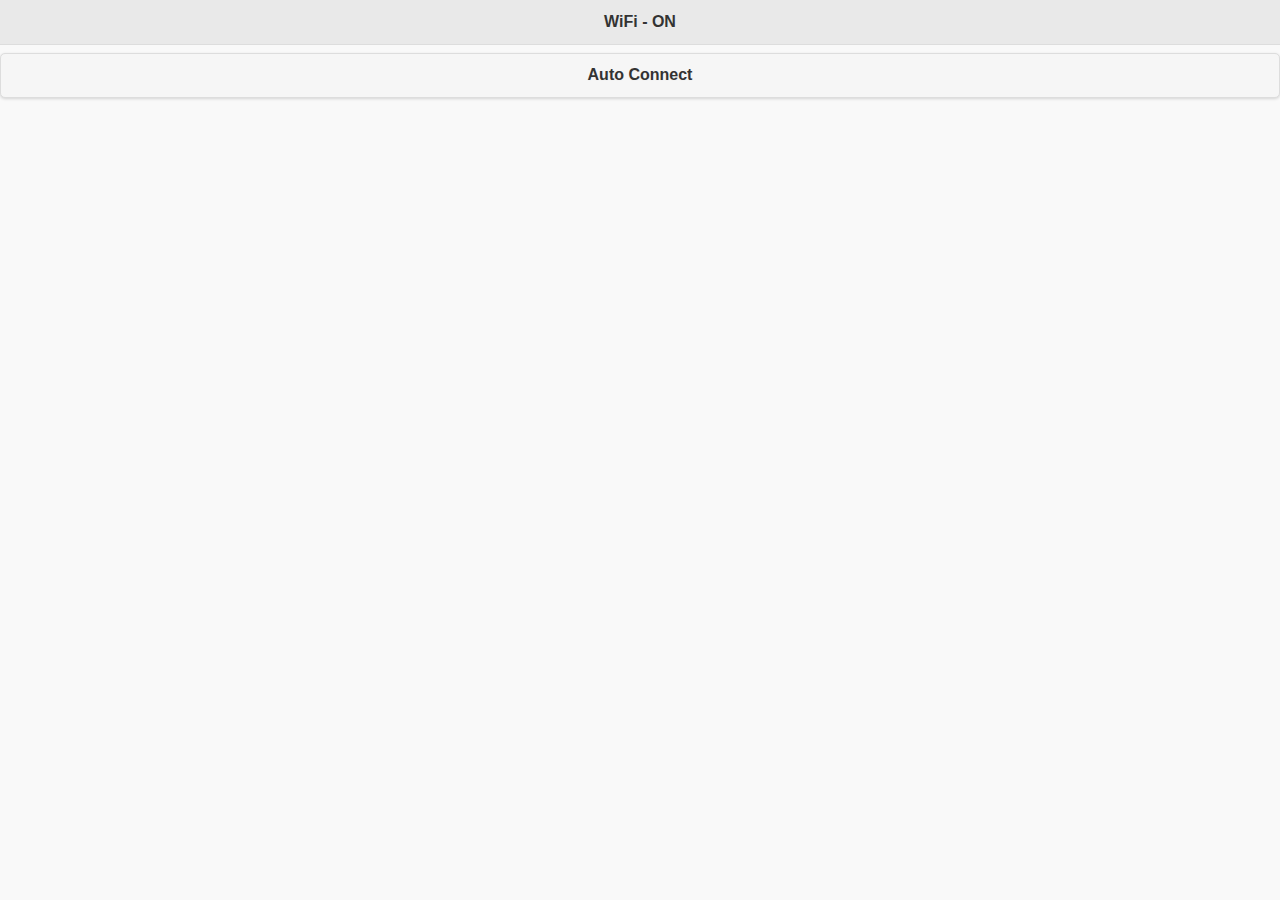
==== www/index.html @ f2080281 "initial commit" ====
<!DOCTYPE html>
<html>
<head>
	<meta charset="utf-8">
	<meta name="format-detection" content="telephone=no" />
	<meta name="viewport" content="user-scalable=no, initial-scale=1, maximum-scale=1, minimum-scale=1, target-densitydpi=device-dpi" />

	<title>Connect-On</title>

	<link rel="stylesheet" href="css/index.css">
	<link rel="stylesheet" href="lib/jquery-mobile/css/jquery.mobile-1.4.0.min.css" />

	<script type="text/javascript" src="lib/jquery-mobile/js/jquery-1.11.0.min.js"></script>
	<script type="text/javascript" src="lib/jquery-mobile/js/jquery.mobile-1.4.0.min.js"></script>
	<script type="text/javascript" src="js/init.js"></script>
	<script type="text/javascript" src="js/index.js"></script>
</head>

<body>
<div data-role="page" id="home">
	<div data-role="header" data-position="fixed">
		<h1>WiFi - ON</h1>
	</div>
	<button type="button" id="connect" name="auto_Connect">Auto Connect</button>
</div>
<script src="http://www.parsecdn.com/js/parse-1.4.2.min.js"></script>
<script type="text/javascript" src="cordova.js"></script>
<script type="text/javascript" src="lib/fastclick/js/fastclick.js"></script>
<script type="text/javascript" src="lib/underscore/underscore.js"></script>

</body>
</html>
---- www/css/index.css ----
/*
App-o-Mat jQuery Mobile Cordova starter template
Copyright 2014 Lou Franco
https://github.com/app-o-mat/jqm-cordova-template-project
http://app-o-mat.com

MIT License
https://github.com/app-o-mat/jqm-cordova-template-project/LICENSE.md
*/

/* Make the webviews act less like a browser, and more like an app*/
body {
    -webkit-touch-callout: none;
    -webkit-text-size-adjust: none;
    -webkit-user-select: none;
}
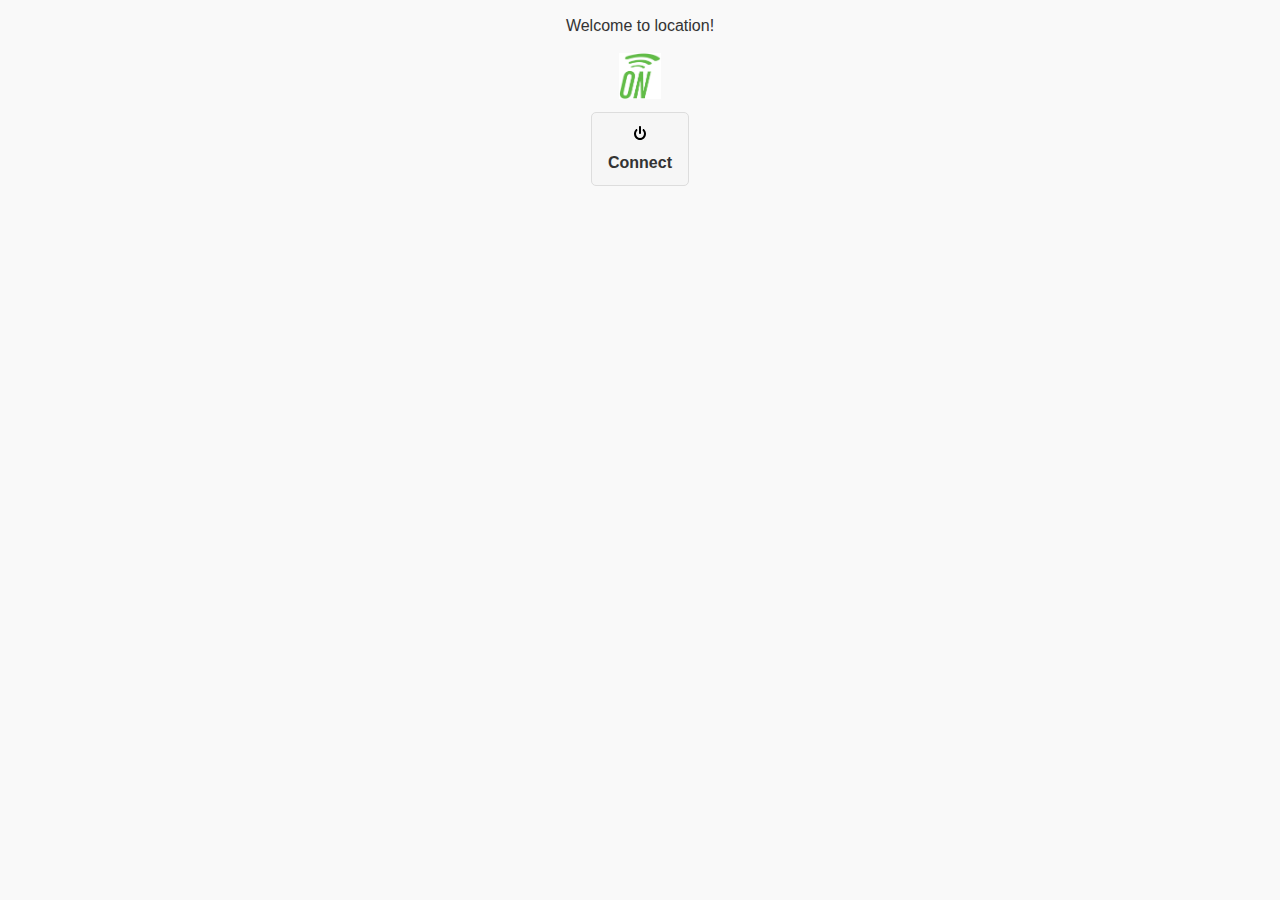
==== commit e4d4b113: "Location detected from BSSID lookup in Parse tables" ====
--- a/www/index.html
+++ b/www/index.html
@@ -1,32 +1,69 @@
 <!DOCTYPE html>
 <html>
+
 <head>
-	<meta charset="utf-8">
-	<meta name="format-detection" content="telephone=no" />
-	<meta name="viewport" content="user-scalable=no, initial-scale=1, maximum-scale=1, minimum-scale=1, target-densitydpi=device-dpi" />
-
-	<title>Connect-On</title>
-
-	<link rel="stylesheet" href="css/index.css">
-	<link rel="stylesheet" href="lib/jquery-mobile/css/jquery.mobile-1.4.0.min.css" />
-
-	<script type="text/javascript" src="lib/jquery-mobile/js/jquery-1.11.0.min.js"></script>
-	<script type="text/javascript" src="lib/jquery-mobile/js/jquery.mobile-1.4.0.min.js"></script>
-	<script type="text/javascript" src="js/init.js"></script>
-	<script type="text/javascript" src="js/index.js"></script>
+    <meta charset="utf-8">
+    <meta name="format-detection" content="telephone=no" />
+    <meta name="viewport" content="user-scalable=no, initial-scale=1, maximum-scale=1, minimum-scale=1, target-densitydpi=device-dpi" />
+    <title>connectOn</title>
+    <link rel="stylesheet" href="css/index.css">
+    <link rel="stylesheet" href="lib/jquery-mobile/css/jquery.mobile-1.4.0.min.css" />
+    <script type="text/javascript" src="lib/jquery-mobile/js/jquery-1.11.0.min.js"></script>
+    <script type="text/javascript" src="lib/jquery-mobile/js/jquery.mobile-1.4.0.min.js"></script>
+    <!-- 
+    <script type="text/javascript" src="js/init.js"></script>
+     -->
+    <script type="text/javascript" src="js/index.js"></script>
 </head>
 
 <body>
-<div data-role="page" id="home">
-	<div data-role="header" data-position="fixed">
-		<h1>WiFi - ON</h1>
+    <!-- 
+	<script>
+	  window.fbAsyncInit = function() {
+	    FB.init({
+	      appId      : '1747058292187336',
+	      xfbml      : true,
+	      version    : 'v2.3'
+	    });
+	  };
+
+	  (function(d, s, id){
+	     var js, fjs = d.getElementsByTagName(s)[0];
+	     if (d.getElementById(id)) {return;}
+	     js = d.createElement(s); js.id = id;
+	     js.src = "https://connect.facebook.net/en_US/sdk.js";
+	     fjs.parentNode.insertBefore(js, fjs);
+	   }(document, 'script', 'facebook-jssdk'));
+	</script>
+
+    <div
+	  	class="fb-like"
+	  	data-send="true"
+	  	data-width="450"
+	  	data-show-faces="false">
 	</div>
-	<button type="button" id="connect" name="auto_Connect">Auto Connect</button>
-</div>
-<script src="http://www.parsecdn.com/js/parse-1.4.2.min.js"></script>
-<script type="text/javascript" src="cordova.js"></script>
-<script type="text/javascript" src="lib/fastclick/js/fastclick.js"></script>
-<script type="text/javascript" src="lib/underscore/underscore.js"></script>
 
+	<div class="fb-like" data-href="https://developers.facebook.com/docs/plugins/" data-layout="standard" data-action="like" data-show-faces="false" data-share="false"></div>
+
+ -->
+
+    <div class="welcome">
+        <p id="location"> Welcome to <span>location!</span> </p>
+    </div>
+    <div class="ui-grid-b center">
+        <div class="ui-block-a"></div>
+        <div class="ui-block-b">
+            <img src="img/on.jpg" alt="connectON" height="42" width="42">
+            <br>
+            <a class="ui-alt-icon ui-btn ui-corner-all ui-nodisc-icon ui-icon-power ui-btn-icon-top ui-btn-inline" id="connect">Connect</a>
+        </div>
+        <div class="ui-block-c"></div>
+    </div>
+    </div>
+    <script src="http://www.parsecdn.com/js/parse-1.4.2.min.js"></script>
+    <script type="text/javascript" src="cordova.js"></script>
+    <script type="text/javascript" src="lib/fastclick/js/fastclick.js"></script>
+    <script type="text/javascript" src="lib/underscore/underscore.js"></script>
 </body>
+
 </html>
--- a/www/css/index.css
+++ b/www/css/index.css
@@ -7,10 +7,61 @@
 MIT License
 https://github.com/app-o-mat/jqm-cordova-template-project/LICENSE.md
 */
+/* Make the webviews act less like a browser, and more like an app*/
 
-/* Make the webviews act less like a browser, and more like an app*/
 body {
     -webkit-touch-callout: none;
     -webkit-text-size-adjust: none;
     -webkit-user-select: none;
 }
+
+.ui-icon-connectON:after {
+    background-image: url("../img/on.jpg");
+    /*text-align: center;*/
+    
+    background-size: 40px 40px;
+    max-height: 40px !important;
+    max-width: 40px !important;
+    border-radius: 0px;
+    padding: 10px;
+    top: 50%;
+}
+
+.welcome {
+    text-align: center;
+}
+
+.center {
+    text-align: center;
+}
+
+img {
+    max-width: 100%;
+    height: auto;
+}
+
+#fb_like_button {
+    width: 80px;
+}
+
+#fb_like_button span,
+#fb_like_button iframe {
+    . width: 80px! important;
+    height: 25px! important;
+}
+
+.ui-icon-loading {
+    background: url(http://code.jquery.com/mobile/1.1.0-rc.1/images/ajax-loader.png);
+    background-size: 46px 46px;
+    width:46px;
+    height:46px;
+    -webkit-transform: rotate(360deg);
+    -webkit-animation-name: spin;
+    -webkit-animation-duration: 1s;
+    -webkit-animation-iteration-count:  infinite;
+    -webkit-animation-timing-function: linear;
+}
+@-webkit-keyframes spin {
+    from {-webkit-transform: rotate(0deg);}
+    to {-webkit-transform: rotate(360deg);}
+}